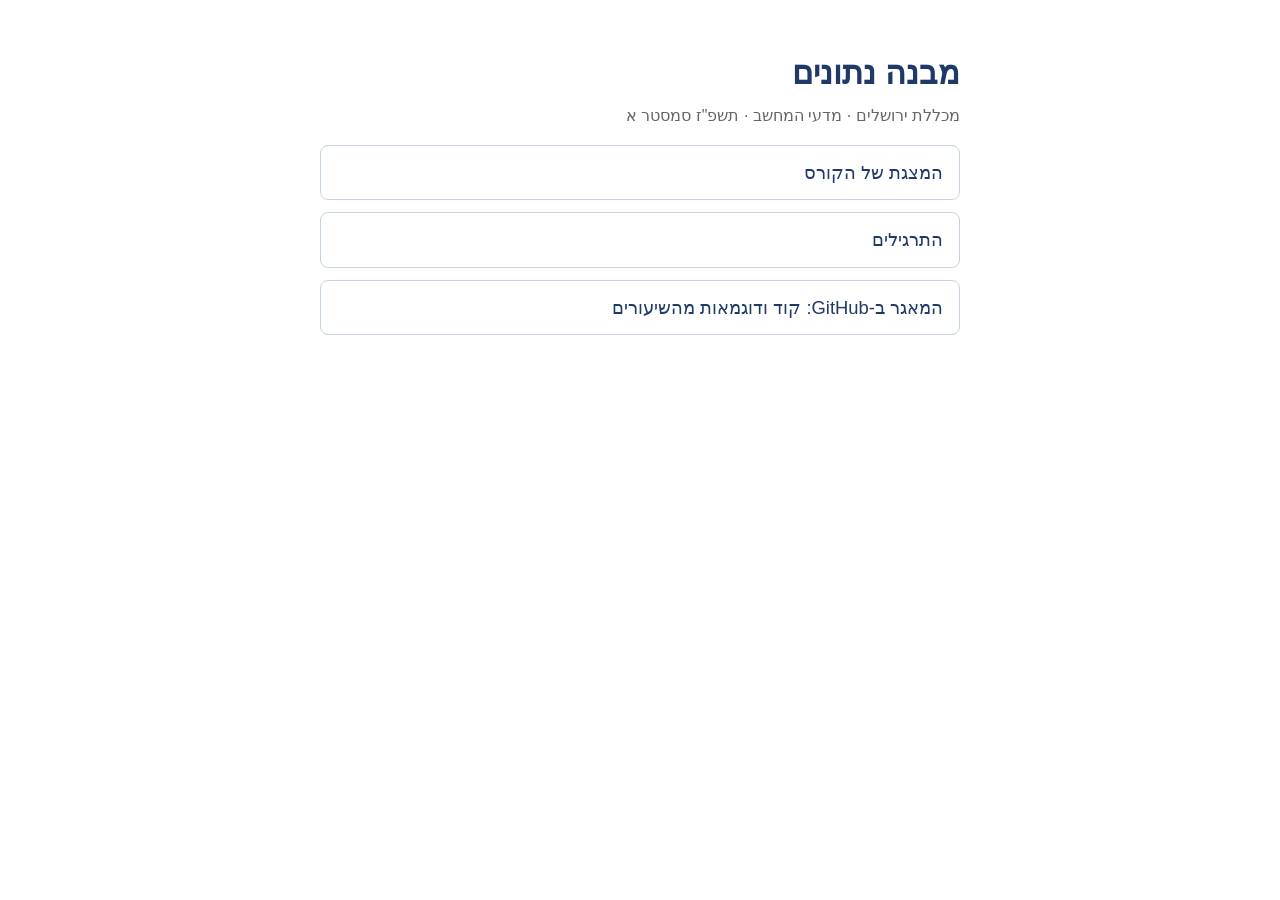
==== index.html @ eb174587 "Course site landing page: links to the slides, the exercises and the repo" ====
<!doctype html>
<html lang="he" dir="rtl">
<head>
<meta charset="utf-8">
<meta name="viewport" content="width=device-width, initial-scale=1">
<title>מבנה נתונים</title>
<style>
  body {
    font-family: "Segoe UI", Arial, sans-serif;
    max-width: 640px;
    margin: 48px auto;
    padding: 0 16px;
    line-height: 1.6;
    color: #222;
    background: #fff;
  }
  h1 { color: #1f3a68; margin-bottom: 4px; }
  .sub { color: #666; margin-top: 0; }
  ul { padding: 0; list-style: none; }
  li { margin: 12px 0; }
  a {
    display: block;
    padding: 12px 16px;
    border: 1px solid #c8d3e6;
    border-radius: 8px;
    color: #1f3a68;
    text-decoration: none;
    font-size: 1.15em;
  }
  a:hover { background: #f0f4fa; }
</style>
</head>
<body>
<h1>מבנה נתונים</h1>
<p class="sub">מכללת ירושלים · מדעי המחשב · תשפ"ז סמסטר א</p>
<ul>
  <li><a href="data-structures-slides.html">המצגת של הקורס</a></li>
  <li><a href="exercises.html">התרגילים</a></li>
  <li><a href="https://github.com/NadavAharoni/Data-Structures-5787">המאגר ב-GitHub: קוד ודוגמאות מהשיעורים</a></li>
</ul>
</body>
</html>
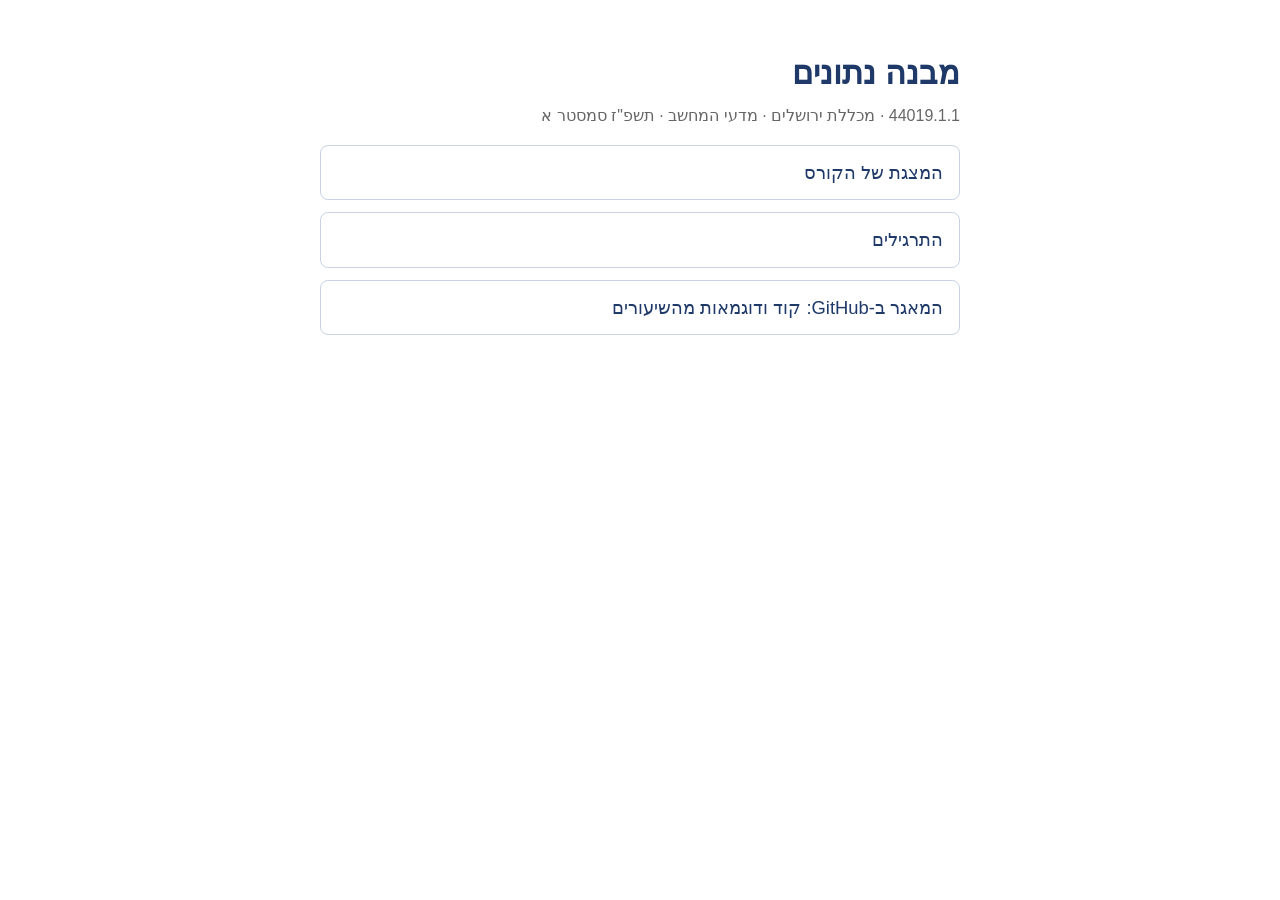
==== commit 0518d738: "Course number 44019.1.1 on the landing page and in the README" ====
--- a/index.html
+++ b/index.html
@@ -3,7 +3,7 @@
 <head>
 <meta charset="utf-8">
 <meta name="viewport" content="width=device-width, initial-scale=1">
-<title>מבנה נתונים</title>
+<title>מבנה נתונים – 44019.1.1</title>
 <style>
   body {
     font-family: "Segoe UI", Arial, sans-serif;
@@ -32,7 +32,7 @@
 </head>
 <body>
 <h1>מבנה נתונים</h1>
-<p class="sub">מכללת ירושלים · מדעי המחשב · תשפ"ז סמסטר א</p>
+<p class="sub">44019.1.1 · מכללת ירושלים · מדעי המחשב · תשפ"ז סמסטר א</p>
 <ul>
   <li><a href="data-structures-slides.html">המצגת של הקורס</a></li>
   <li><a href="exercises.html">התרגילים</a></li>
